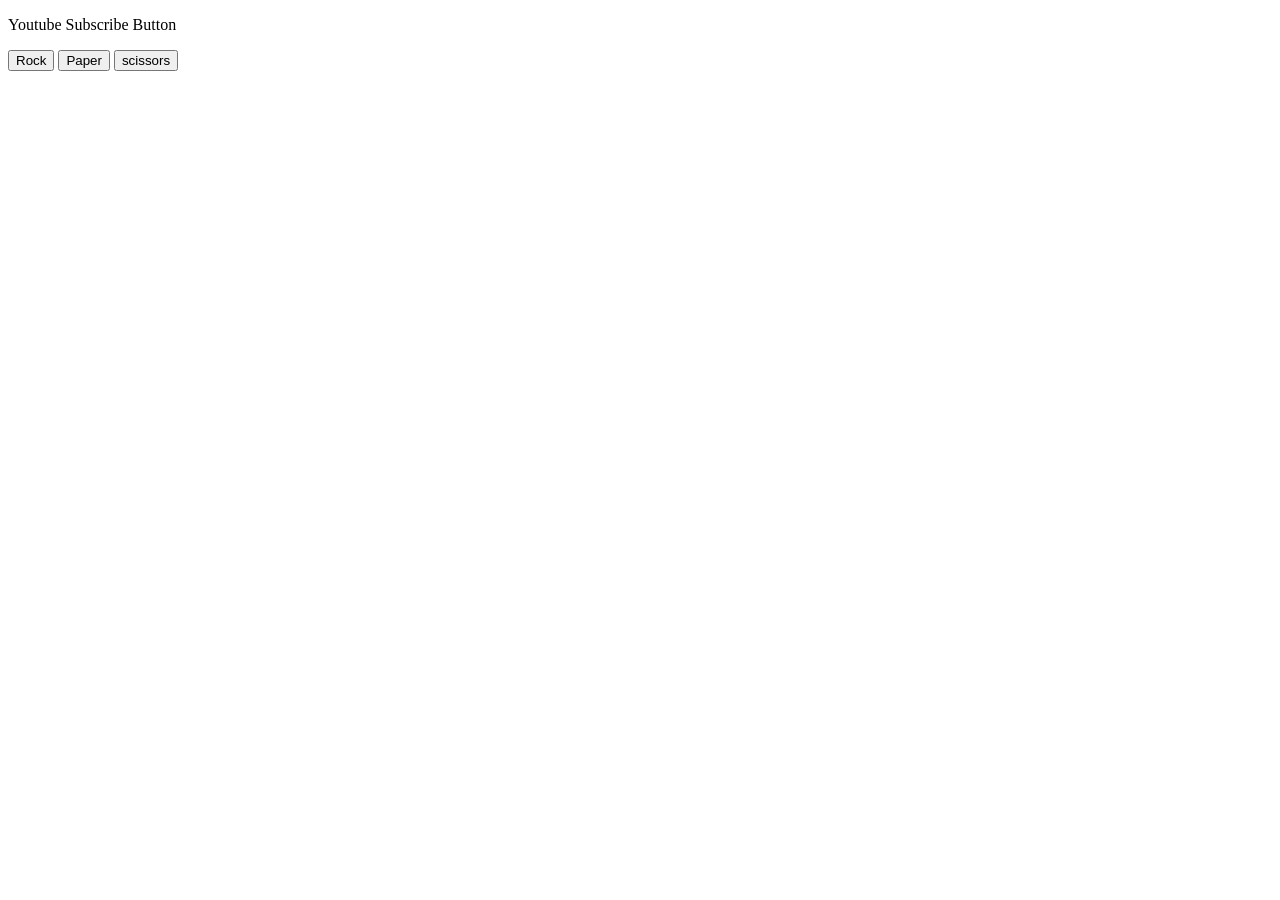
==== Dom-rps.html @ caa658cb "made rps using DOMs and functions" ====
<!DOCTYPE html>
<head>
    <title>dom rps</title>
</head>
<body>
    <p>Youtube Subscribe Button</p>
    <button onclick="rps_result('Rock');">Rock </button>
    <button onclick="rps_result('Paper');">Paper</button>
    <button onclick="rps_result('Scissors');">scissors</button>
    <div class="result">
    </div>
    <div class="recap">
    </div>
    <div class="details">
    </div>
  <script>

    const score = {
        win:0,
        loss:0,
        tie:0
    };
     
    const recap ={
        result :'',
        pmove :'',
        ymove:''
    }
    function pc_move()
    {
        let randnbr = Math.random();
        if(randnbr<1/3)
            return('Rock');
        else if(1/3<randnbr && randnbr<2/3)
            return('Paper');
        else
           return('Scissors'); 
    }

    function rps_result(value)
    {
        let pc_move_ = pc_move();
      
        if(pc_move_ ==='Scissors')
        {
            if(value=== 'Scissors')
            {   
                recap.result = 'Tie';
                recap.pmove = pc_move_;
                recap.ymove = 'Scissors';
                score.tie += 1;
            }
            else if(value === 'Rock')
            {
                recap.result = 'You win';
                recap.pmove = pc_move_;
                recap.ymove = 'Rock';
                score.win += 1;
            }
            else
            {
                recap.result = 'You loose';
                recap.pmove = pc_move_;
                recap.ymove = 'paper';
                score.loss += 1;
            }
        }
        else if(pc_move_ === 'Rock')
        {   
            if(value=== 'Scissors')
            {
                recap.result = 'You loose';
                recap.pmove = pc_move_;
                recap.ymove = value;
                score.loss += 1;
            }
            else if(value === 'Rock')
            {
                recap.result = 'Tie';
                recap.pmove = pc_move_;
                recap.ymove = value;
                score.tie += 1;
            }
            else
            {
                recap.result = 'You win';
                recap.pmove = pc_move_;
                recap.ymove = value;
                score.win += 1;
            }
        }
        else
        {
            if(value=== 'Scissors')
            {
                recap.result = 'You win';
                recap.pmove = pc_move_;
                recap.ymove = value;
                score.win += 1;
            }
            else if(value === 'Rock')
            {
                recap.result = 'You loose';
                recap.pmove = pc_move_;
                recap.ymove = value;
                score.loss += 1;
            }
            else
            {
                recap.result = 'Tie';
                recap.pmove = pc_move_;
                recap.ymove = value;
                score.tie += 1;
            }
        }
        rps_output();
    }
    function rps_output()
    {

        const documentElem = document.querySelector('.result');
        documentElem.innerHTML=recap.result;
        const documentElem1 = document.querySelector('.recap');
        documentElem1.innerHTML = "You "+ recap.ymove + "- "+ recap.pmove +" Computer";
        const documentElem2 = document.querySelector('.details');
        documentElem2.innerHTML = "Wins: " + score.win + ", Losses: "+score.loss +", Ties:" + score.tie
    }

    </script>
</body>
</html>
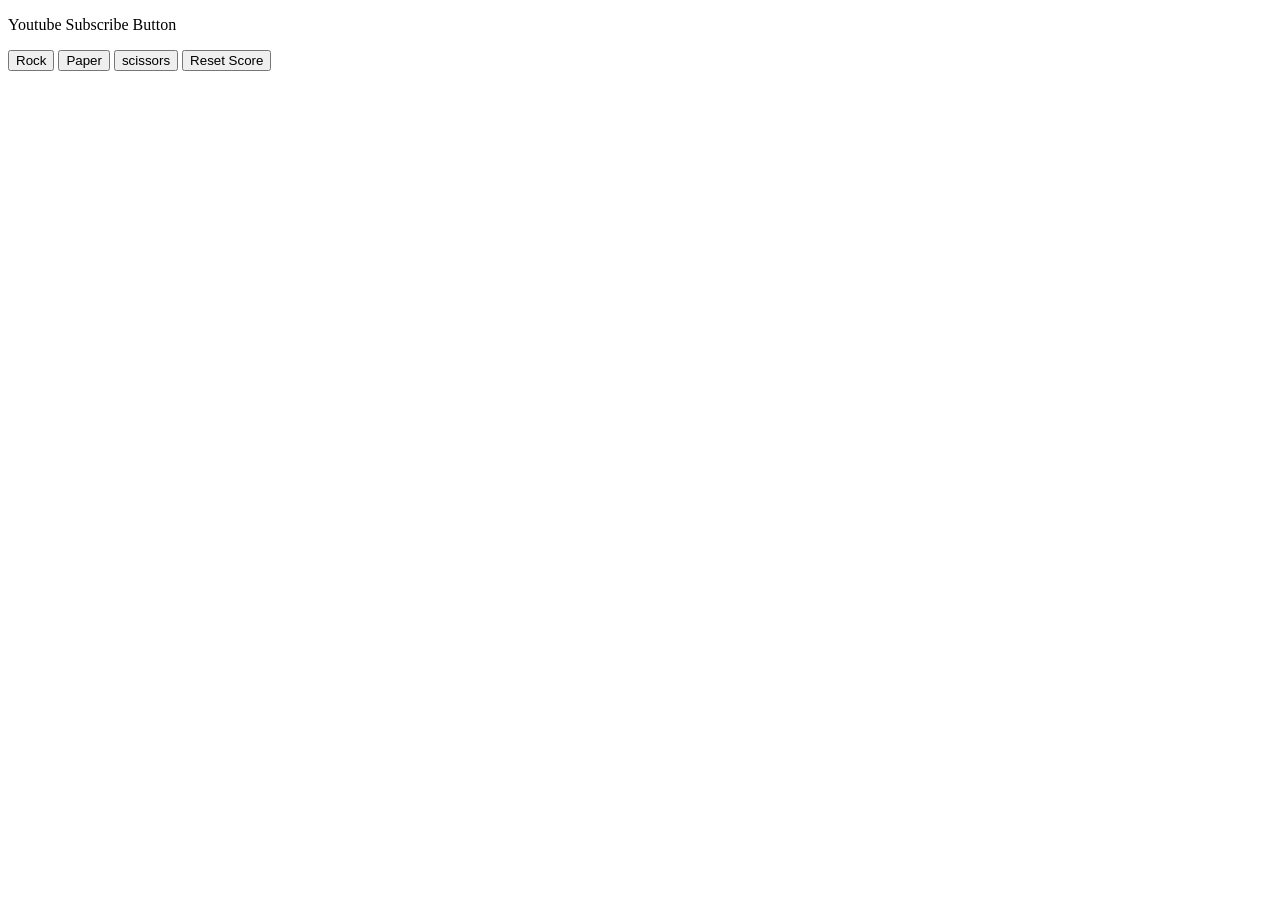
==== commit 22d2ce6a: "made a reset botton" ====
--- a/Dom-rps.html
+++ b/Dom-rps.html
@@ -7,6 +7,7 @@
     <button onclick="rps_result('Rock');">Rock </button>
     <button onclick="rps_result('Paper');">Paper</button>
     <button onclick="rps_result('Scissors');">scissors</button>
+    <button onclick="rps_reset();">Reset Score</button>
     <div class="result">
     </div>
     <div class="recap">
@@ -125,7 +126,18 @@
         const documentElem2 = document.querySelector('.details');
         documentElem2.innerHTML = "Wins: " + score.win + ", Losses: "+score.loss +", Ties:" + score.tie
     }
-
+    function rps_reset()
+    {
+        const documentElem = document.querySelector('.result');
+        documentElem.innerHTML='';
+        const documentElem1 = document.querySelector('.recap');
+        documentElem1.innerHTML ='';
+        const documentElem2 = document.querySelector('.details');
+        documentElem2.innerHTML = '';
+        score.loss =0;
+        score.win =0;
+        score.tie=0;
+    }
     </script>
 </body>
 </html>
